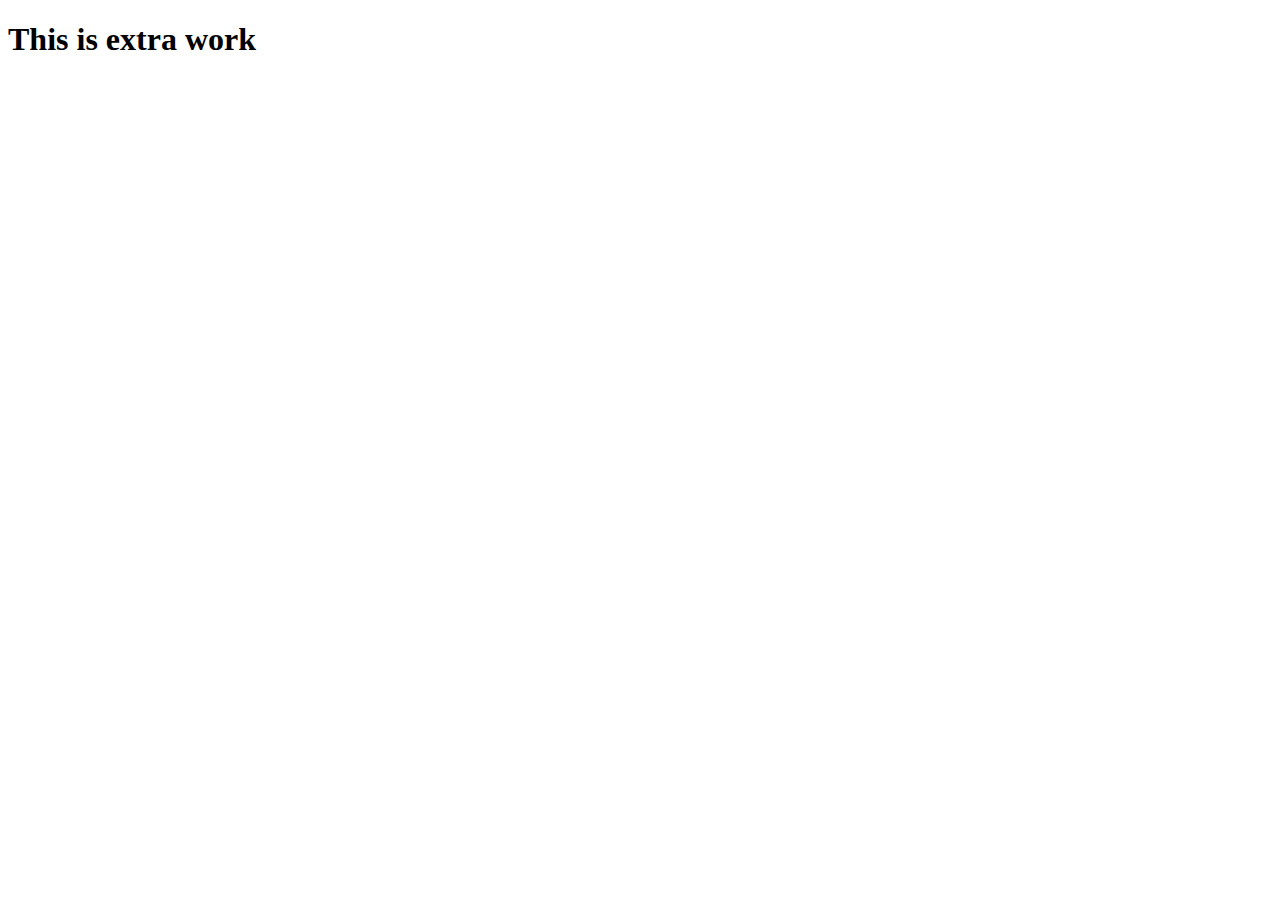
==== random.html @ fb18da87 "added a .gitignore file" ====
<!DOCTYPE html>
<html lang="en">
<head>
    <meta charset="UTF-8">
    <meta name="viewport" content="width=device-width, initial-scale=1.0">
    <title>Document</title>
</head>
<body>
    <h1>This is extra work</h1>
</body>
</html>
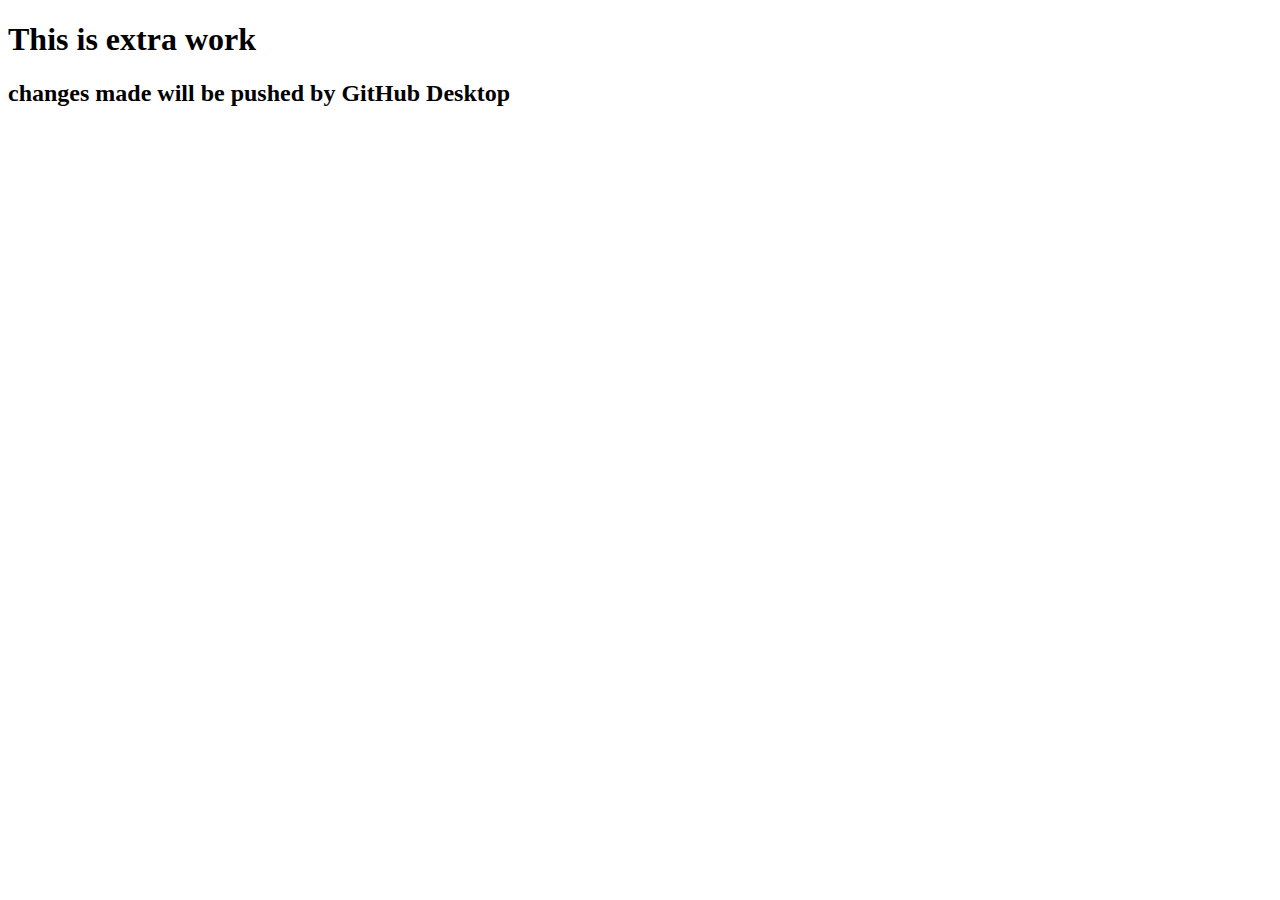
==== commit d2ac90a0: "updated with GitHub Desktop" ====
--- a/random.html
+++ b/random.html
@@ -7,5 +7,7 @@
 </head>
 <body>
     <h1>This is extra work</h1>
+
+    <h2>changes made will be pushed by GitHub Desktop</h2>
 </body>
 </html>